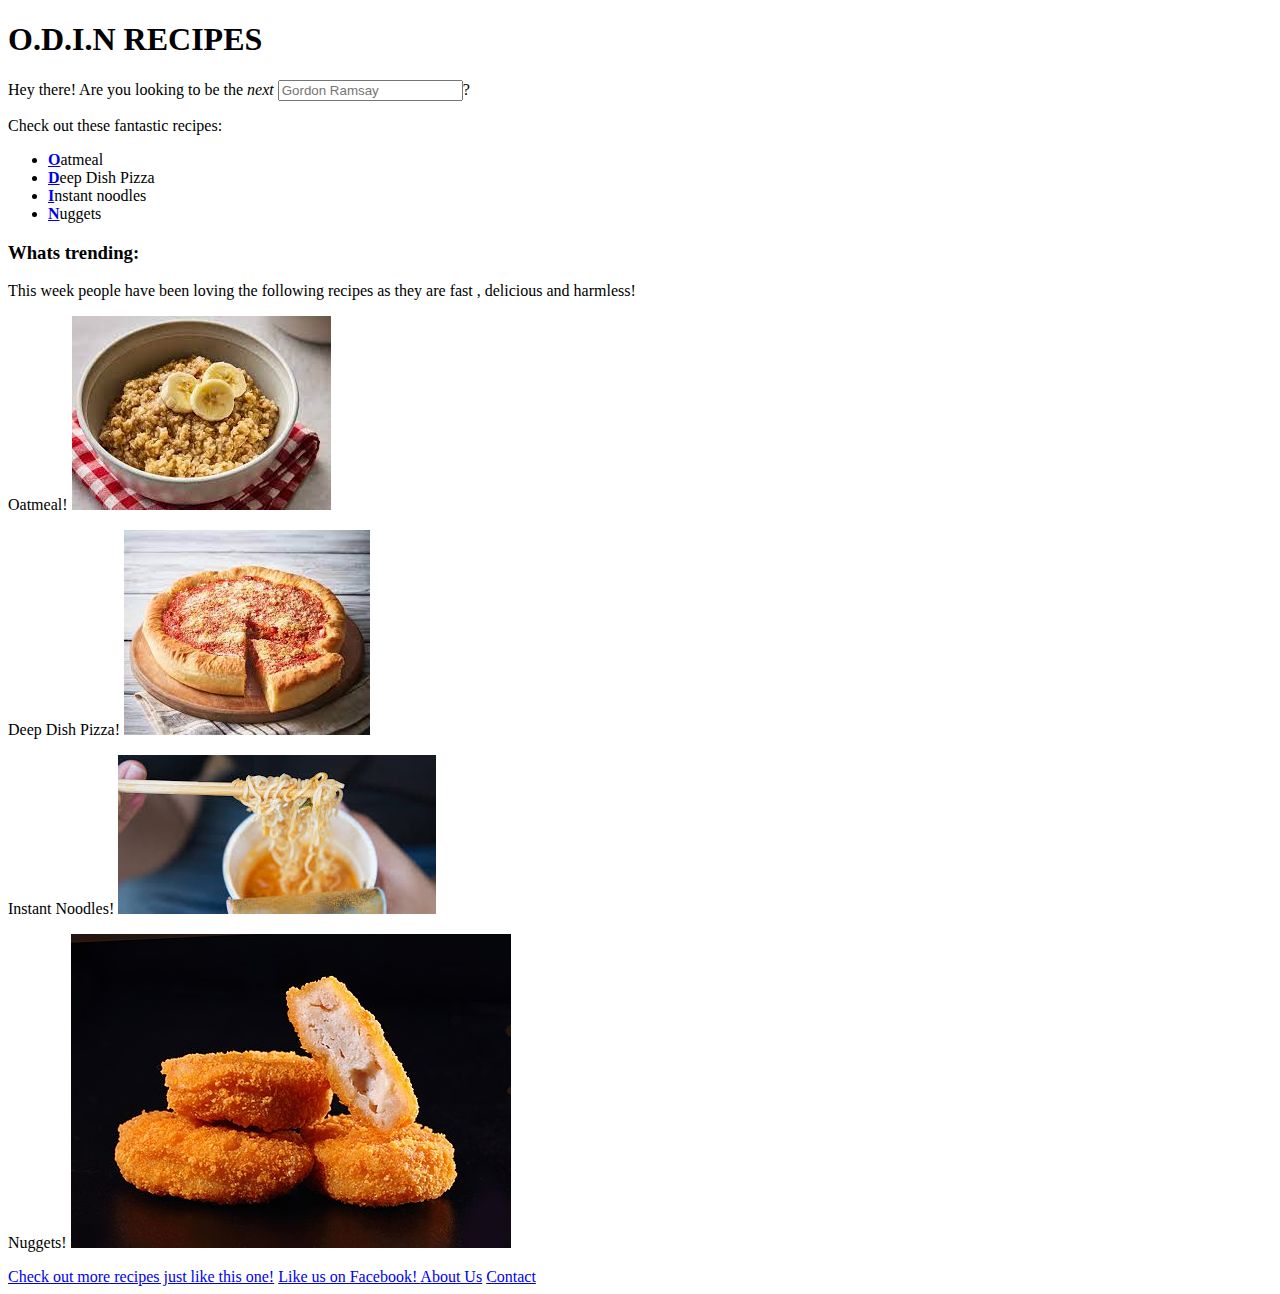
==== repos/odin-recipes/index.html @ ef8cf343 "<chore>[optional_scope]: <restructuring of git>" ====
<!DOCTYPE html>
<html lang="en">
<head>
    <meta charset="UTF-8">
    <meta name="viewport" content="width=device-width, initial-scale=1.0">
    <title>JUICY ODIN RECIPES</title>
</head>
<body>
    <h1>O.D.I.N RECIPES</h1>

    <p>Hey there! Are you looking to be the <em>next</em> <input type="text" placeholder="Gordon Ramsay" id="chef_txtbox">? </p>
    <p>Check out these fantastic recipes:</p>
    <ul>
        <li><strong><a href="./oatmeal.html">O</a></strong>atmeal</li>
        <li><strong><a href="./deep-dish.html">D</a></strong>eep Dish Pizza</li>
        <li><strong><a href="./instant-noodles.html">I</a></strong>nstant noodles</li>
        <li><strong><a href="./nuggets.html">N</a></strong>uggets</li>
    </ul>

    <h3>Whats trending:</h3>

    <div>
        <p>This week people have been loving the following recipes as they are fast , delicious and harmless!</p>
   
         <div>
            <p>Oatmeal! <a href="./oatmeal.html"><img src="img/oatmeal.jpeg" alt="Bowl of oats"></a></p>
        </div>
        <div>
            <p>Deep Dish Pizza! <a href="./deep-dish.html"><img src="img/deepdish.jpeg" alt=""></a></p>
        </div>
        <div>
            <p>Instant Noodles! <a href="./instant-noodles.html"><img src="img/noods.jpeg" alt="Steamy bowl of Styrofoam"></a></p>
        </div>
        <div>
            <p>Nuggets! <a href="./nuggets.html"><img src="img/nuggs.jpeg" alt="chicky nuggiez"></a></p>
        </div>
    </div>
</body>

<footer>
    <a href="index.html">Check out more recipes just like this one!</a>
    <a href="404.html">Like us on Facebook! </a>
    <a href="404.html">About Us</a>
    <a href="404.html">Contact</a>
</footer>
</html>
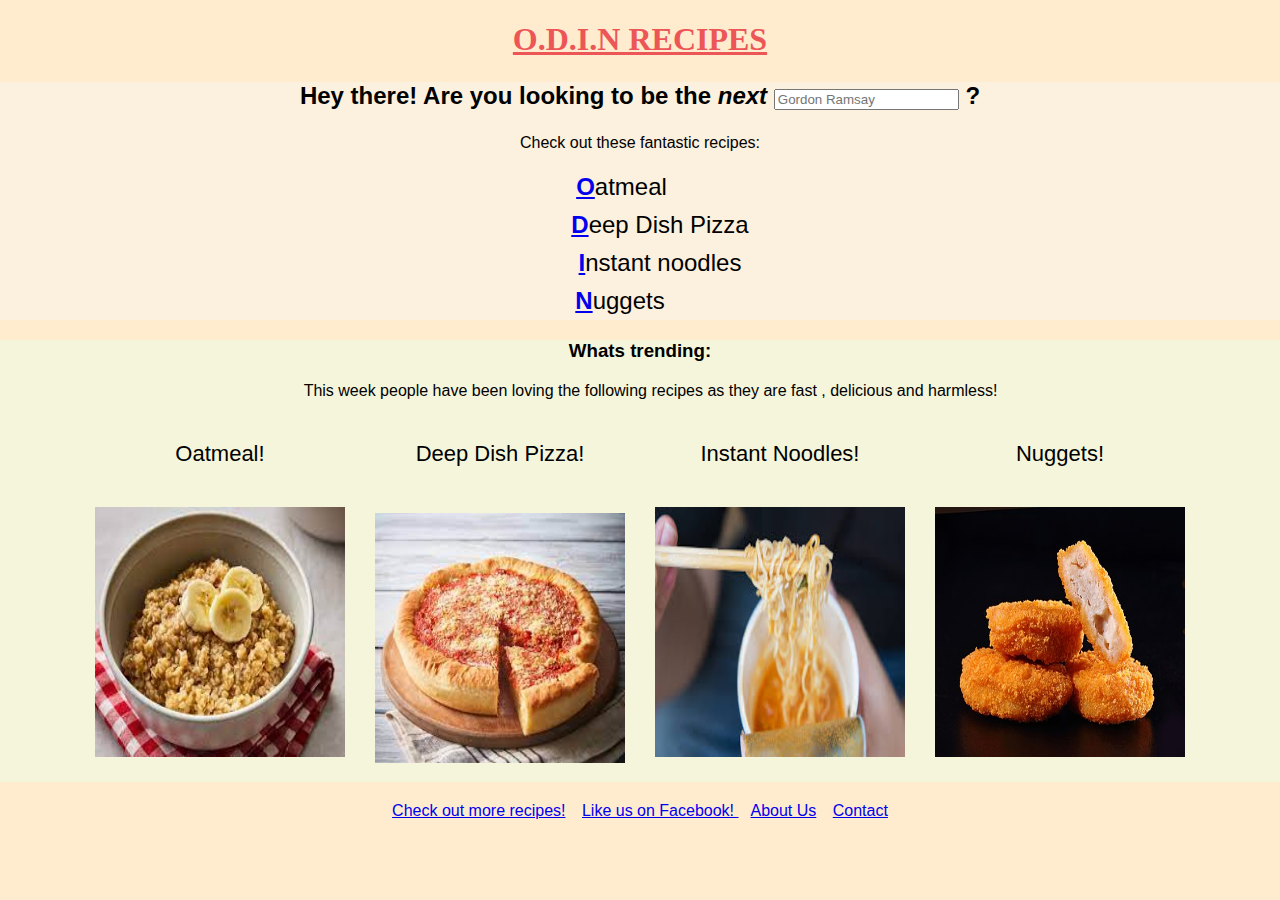
==== commit e4dc9d18: "<style>[optional_scope]: <create general layout of recipe site .>" ====
--- a/repos/odin-recipes/index.html
+++ b/repos/odin-recipes/index.html
@@ -4,42 +4,49 @@
 <head>
     <meta charset="UTF-8">
     <meta name="viewport" content="width=device-width, initial-scale=1.0">
+    <link rel="stylesheet" href="style.css">
     <title>JUICY ODIN RECIPES</title>
 </head>
 <body>
-    <h1>O.D.I.N RECIPES</h1>
-
-    <p>Hey there! Are you looking to be the <em>next</em> <input type="text" placeholder="Gordon Ramsay" id="chef_txtbox">? </p>
-    <p>Check out these fantastic recipes:</p>
+   
+    <h1 class="title">O.D.I.N RECIPES</h1>
+<div class="quickNav">
+    <p class="hook">Hey there! Are you looking to be the <em>next</em> <input type="text" placeholder="Gordon Ramsay"
+            id="chef_txtbox"> ? </p>
+    <p class="recipe-reminder">Check out these fantastic recipes:</p>
     <ul>
-        <li><strong><a href="./oatmeal.html">O</a></strong>atmeal</li>
+        <li class="oatmeal"><strong><a href="./oatmeal.html">O</a></strong>atmeal</li>
         <li><strong><a href="./deep-dish.html">D</a></strong>eep Dish Pizza</li>
         <li><strong><a href="./instant-noodles.html">I</a></strong>nstant noodles</li>
-        <li><strong><a href="./nuggets.html">N</a></strong>uggets</li>
+        <li class="nuggets"><strong><a href="./nuggets.html">N</a></strong>uggets</li>
     </ul>
+</div>
 
+<div class="trending">
     <h3>Whats trending:</h3>
+<p class="trending-desc">This week people have been loving the following recipes as they are fast , delicious and harmless!</p>
+    <span class="row">
+        
+   
+         <span>
+            <p class="recipe-name">Oatmeal! </p><a href="./oatmeal.html"><img src="img/oatmeal.jpeg" alt="Bowl of oats"></a>
+         </span>
+        <span>
+            <p class="recipe-name">Deep Dish Pizza!</p></p> <a href="./deep-dish.html"><img src="img/deepdish.jpeg" alt=""></a>
+        </span>
+        <span>
+            <p class="recipe-name">Instant Noodles! </p><a href="./instant-noodles.html"><img src="img/noods.jpeg" alt="Steamy bowl of Styrofoam"></a>
+        </span>
+        <span>
+            <p class="recipe-name">Nuggets! </p><a href="./nuggets.html"><img src="img/nuggs.jpeg" alt="chicky nuggiez"></a>
+        </span>
+    </span>
+</div>
 
-    <div>
-        <p>This week people have been loving the following recipes as they are fast , delicious and harmless!</p>
-   
-         <div>
-            <p>Oatmeal! <a href="./oatmeal.html"><img src="img/oatmeal.jpeg" alt="Bowl of oats"></a></p>
-        </div>
-        <div>
-            <p>Deep Dish Pizza! <a href="./deep-dish.html"><img src="img/deepdish.jpeg" alt=""></a></p>
-        </div>
-        <div>
-            <p>Instant Noodles! <a href="./instant-noodles.html"><img src="img/noods.jpeg" alt="Steamy bowl of Styrofoam"></a></p>
-        </div>
-        <div>
-            <p>Nuggets! <a href="./nuggets.html"><img src="img/nuggs.jpeg" alt="chicky nuggiez"></a></p>
-        </div>
-    </div>
 </body>
 
 <footer>
-    <a href="index.html">Check out more recipes just like this one!</a>
+    <a href="index.html">Check out more recipes!</a>
     <a href="404.html">Like us on Facebook! </a>
     <a href="404.html">About Us</a>
     <a href="404.html">Contact</a>
--- a/repos/odin-recipes/style.css
+++ b/repos/odin-recipes/style.css
@@ -0,0 +1,97 @@
+body {
+    background-color: azure;
+    margin: 0;
+    padding: 0;
+    font-family: 'Gill Sans', 'Gill Sans MT', Calibri, 'Trebuchet MS', sans-serif;
+    background-color: blanchedalmond;
+
+}
+
+.title {
+    text-align: center;
+    text-decoration: underline;
+    color: rgb(237, 86, 86);
+    font-family: Verdana;
+
+}
+
+.trending {
+    text-align: center;
+    margin-bottom: 20px;
+    background-color: beige;
+
+}
+
+h3 {
+    margin: 20px;
+}
+
+div > a {
+    padding: 0px;
+    margin: 50px;
+}
+
+li {
+    list-style: none;
+    padding: 5px;
+    font-size: 24px;
+    text-align:center;
+    width: auto;
+}
+
+.quickNav {
+    background-color: rgb(252, 240, 222);
+    text-align: center;
+    
+}
+
+strong {
+    padding-left: 0px;
+}
+
+.trending-desc {
+    margin-left: 21px;
+}
+
+.row {
+    display: flex;
+    justify-content: center;
+}
+
+img {
+    width:250px;
+    height: 250px;
+    padding: 15px;
+}
+
+footer {
+     text-align: center;
+}
+
+footer > a {
+    padding: 6px;
+   
+}
+
+.recipe-name {
+    padding: 15px;
+    margin: 10px;
+    text-align: center;
+    font-size: 22px;
+}
+
+
+
+.hook {
+    font-weight: 600;
+    font-size: 24px;
+
+}
+
+.oatmeal{
+    padding-right: 82px;
+}
+
+.nuggets {
+    padding-right: 85px;
+}